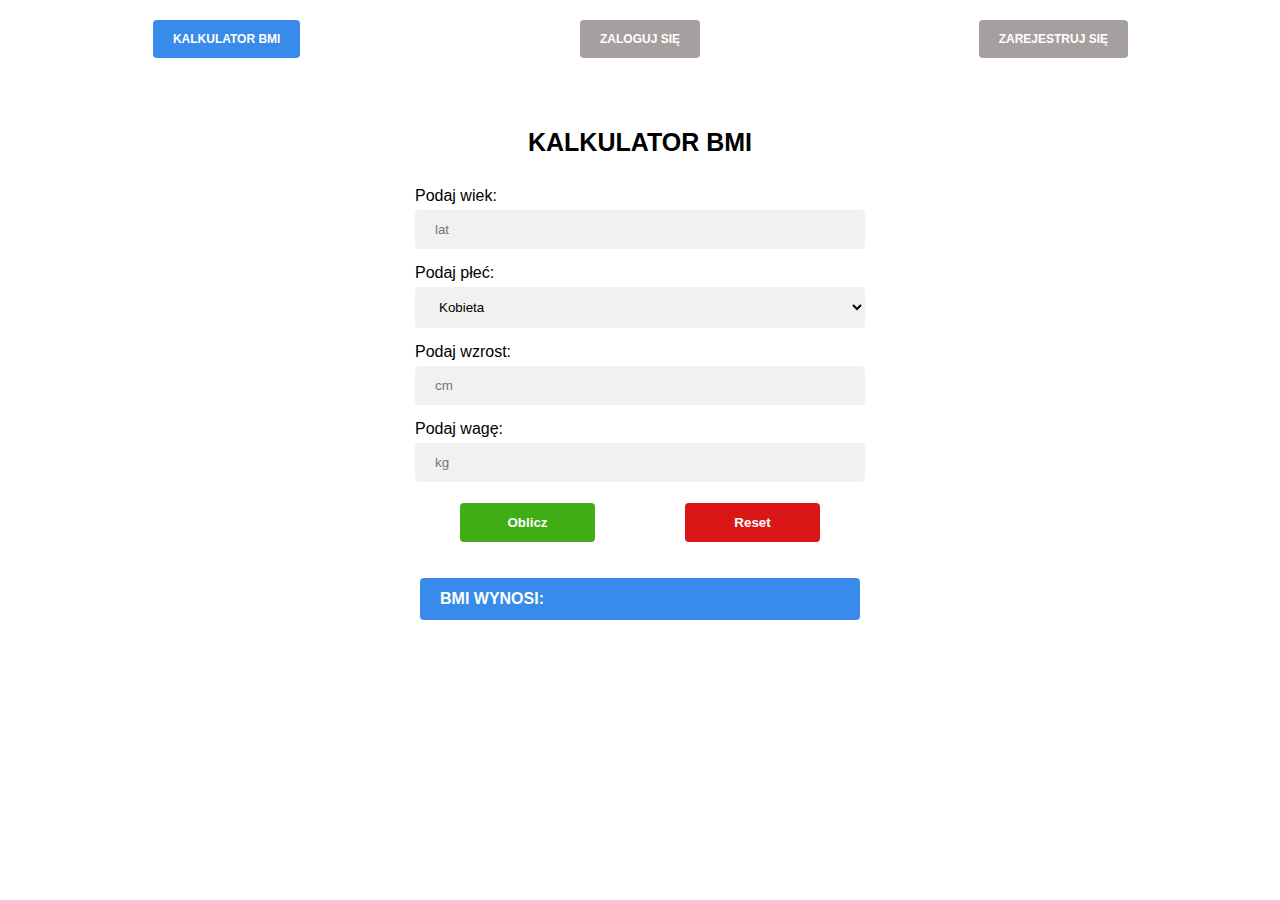
==== index.html @ 0c893aa1 "first commit" ====
<!DOCTYPE html>
<html lang="pl">
<head>
    <meta charset="UTF-8">
    <meta name="viewport" content="width=device-width, initial-scale=1.0">
    <title>Kalkulator BMI</title>
    <link rel="stylesheet" href="styl.css">
</head>
<body>
    <div class="menu">
        <ul>
            <li><a class="active" href="index.html">Kalkulator BMI</a></li>
            <li><a href="logowanie.html">Zaloguj się</a></li>
            <li><a href="rejestracja.html">Zarejestruj się</a></li>
          </ul>


    </div>




<div class="formularz">
<form action="">
    <h1 style="display: flex; justify-content: center; align-items: center;">Kalkulator BMI</h1>
    <label for="age">Podaj wiek:</label>
    <input type="number" id="age" name="age" min="1" step="1" placeholder="lat">

    <label for="gender">Podaj płeć:</label>
    <select name="gender" id="gender">
    <option value="woman">Kobieta</option>
    <option value="men">Mężczyzna</option>
    </select>   

    <label for="height">Podaj wzrost:</label>
    <input type="number" id="height" name="height" min="1"  step="1" placeholder="cm">

    <label for="weight">Podaj wagę:</label>
    <input type="number" id="weight" name="weight" min="1"  step="1" placeholder="kg">
    <div class="buttons">
    <input type="submit" value="Oblicz" id="button">
    <input type="reset" value="Reset" id="button">
    </div>
</form>
     
    <div class="result">
        <p>BMI wynosi:</p>
    </div>
    
    </div>
    
</body>
</html>
---- styl.css ----
*{
    margin: 0;
    padding: 0;
    font-family: Arial, Helvetica, sans-serif;
}
.menu{
    display: flex;
    align-items: center;
    justify-content: center;
}
ul {
    width: 100%;
    display: grid;
    grid-template-columns: repeat(3,1fr);
    grid-auto-rows: auto;
    align-items: center;
    justify-content: space-evenly;
    list-style-type: none;
    margin: 0;
    padding: 20px;
    overflow: hidden;
    background-color: #ffffff;
    
  }
  li{
    max-width: 150px;
    justify-self: center;
    align-self: stretch;
    
  }
  li a {
    display: flex;
    align-items: center;
    color: white;
    text-align: center;
    padding: 12px 20px;
    text-decoration: none;
    border-radius: 4px;
    font-weight: bold;
    background-color: #a59f9f;
    text-transform: uppercase;
    font-size: 12px;
    box-sizing: border-box;
    height: 100%;
  }
  .active {
    background-color: rgb(56, 139, 235);
  }
  
  
  li a:hover {
    background-color: #111;
  }


.formularz{
    margin-top: 50px;
    display: flex;
    flex-direction: column;
    align-items: center;
    width: 100%;
}
form{
    display: flex;
    flex-direction: column;
    width: 450px;  
   
   
}
label{
    margin-top: 10px;
   
}
h1{
  font-size: 25px;
  text-transform: uppercase;
  margin-bottom: 20px;
}
.result{
  margin-top: 20px;
    width: 400px;
    border-radius: 4px;
    padding: 12px 20px;
    background: rgb(56, 139, 235);
    text-transform: uppercase;
    font-weight: bold;
    color: white;
}

input[type=number]{
  width: 100%;
  padding: 12px 20px;
  margin: 5px 0;
  border: none;
  box-sizing: border-box;
  border-radius: 4px;
  background-color: #f1f1f1;
}
select {
    width: 100%;
    padding: 12px 20px;
    margin: 5px 0;
    border: none;
    box-sizing: border-box;
    border-radius: 4px;
    background-color: #f1f1f1;
  }
  input[type=submit]{
  background-color: #41ad16;
  border: none;
  color: white;
  border-radius: 4px;
  padding: 12px 20px;
  text-decoration: none;
  font-weight: bold;
  margin: 8px 0;
  cursor: pointer;
  }
  input[type=reset]{
    background-color: #da1616;
    border: none;
    color: white;
    border-radius: 4px;
    padding: 12px 20px;
    text-decoration: none;
    font-weight: bold;
    margin: 8px 0;
    cursor: pointer;
    }
  .buttons{
    width: 100%;
    display: flex;
    justify-content: space-around;
    margin: 8px 0;
   
    flex-direction: row;

  }
  #button{
    width: 30%;
    display: flex;
    align-items: center;
    justify-content: center;
  }
  @media only screen and (max-width: 520px) {
    li{
      white-space: normal;

    }
      li a {
        font-size: 11px;
       
      }
      .result{
        width: 80%;

      }
      form{
        display: flex;
        flex-direction: column;
        width: 90%;  

    }
  }
    @media only screen and (max-width: 400px) {
     
        li a {
          font-size: 9px;
        }
    }
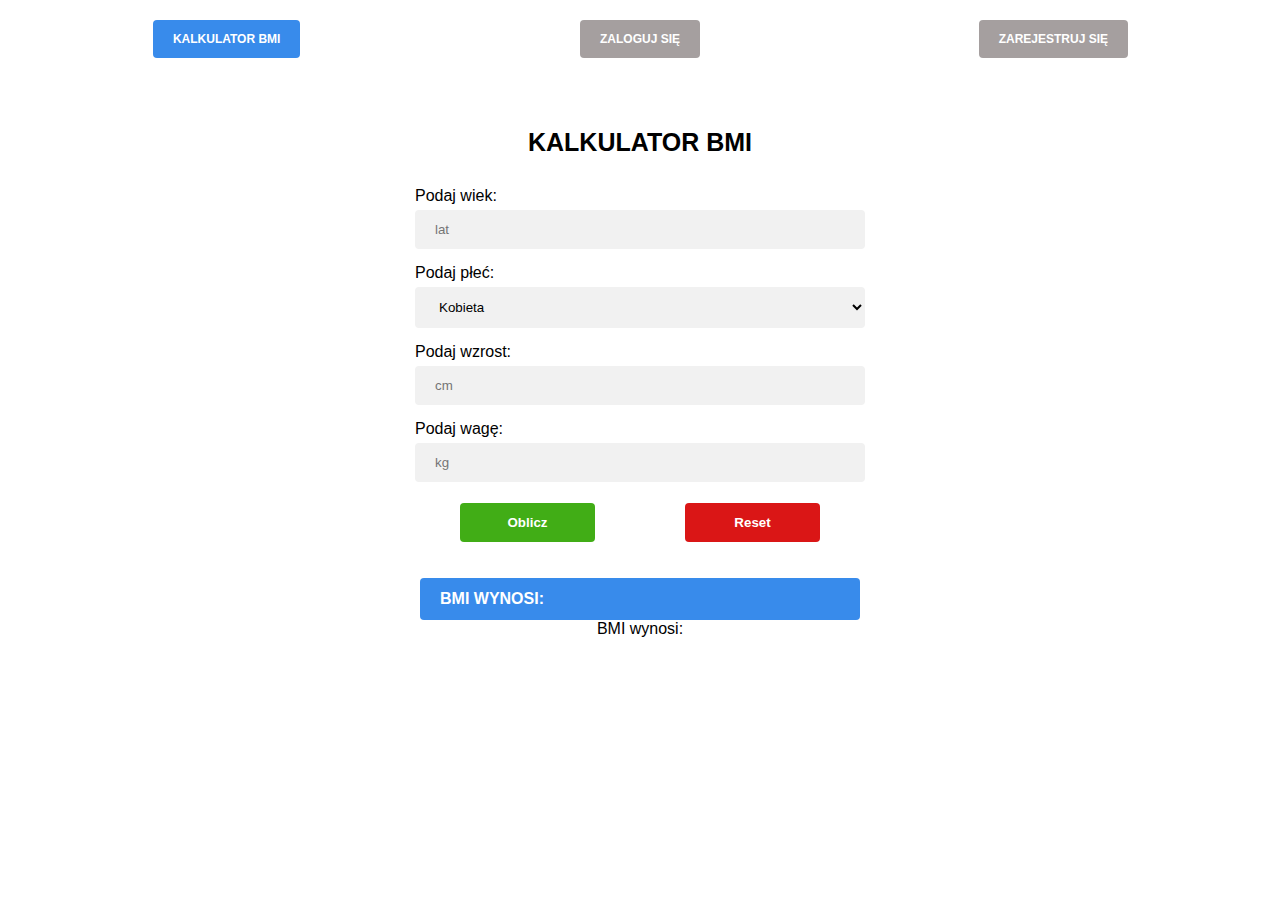
==== commit 39e102ee: "v1" ====
--- a/index.html
+++ b/index.html
@@ -5,6 +5,7 @@
     <meta name="viewport" content="width=device-width, initial-scale=1.0">
     <title>Kalkulator BMI</title>
     <link rel="stylesheet" href="styl.css">
+    <script src="script.js" defer></script>
 </head>
 <body>
     <div class="menu">
@@ -38,13 +39,16 @@
     <label for="weight">Podaj wagę:</label>
     <input type="number" id="weight" name="weight" min="1"  step="1" placeholder="kg">
     <div class="buttons">
-    <input type="submit" value="Oblicz" id="button">
+    <input type="button" value="Oblicz" id="button">
     <input type="reset" value="Reset" id="button">
     </div>
 </form>
      
     <div class="result">
-        <p>BMI wynosi:</p>
+        <p>BMI wynosi: <span id="result"></span></p>
+    </div>
+    <div class="result2">
+        <p>BMI wynosi: <span id="result"></span></p>
     </div>
     
     </div>
--- a/styl.css
+++ b/styl.css
@@ -105,7 +105,7 @@
     border-radius: 4px;
     background-color: #f1f1f1;
   }
-  input[type=submit]{
+  input[type=button]{
   background-color: #41ad16;
   border: none;
   color: white;
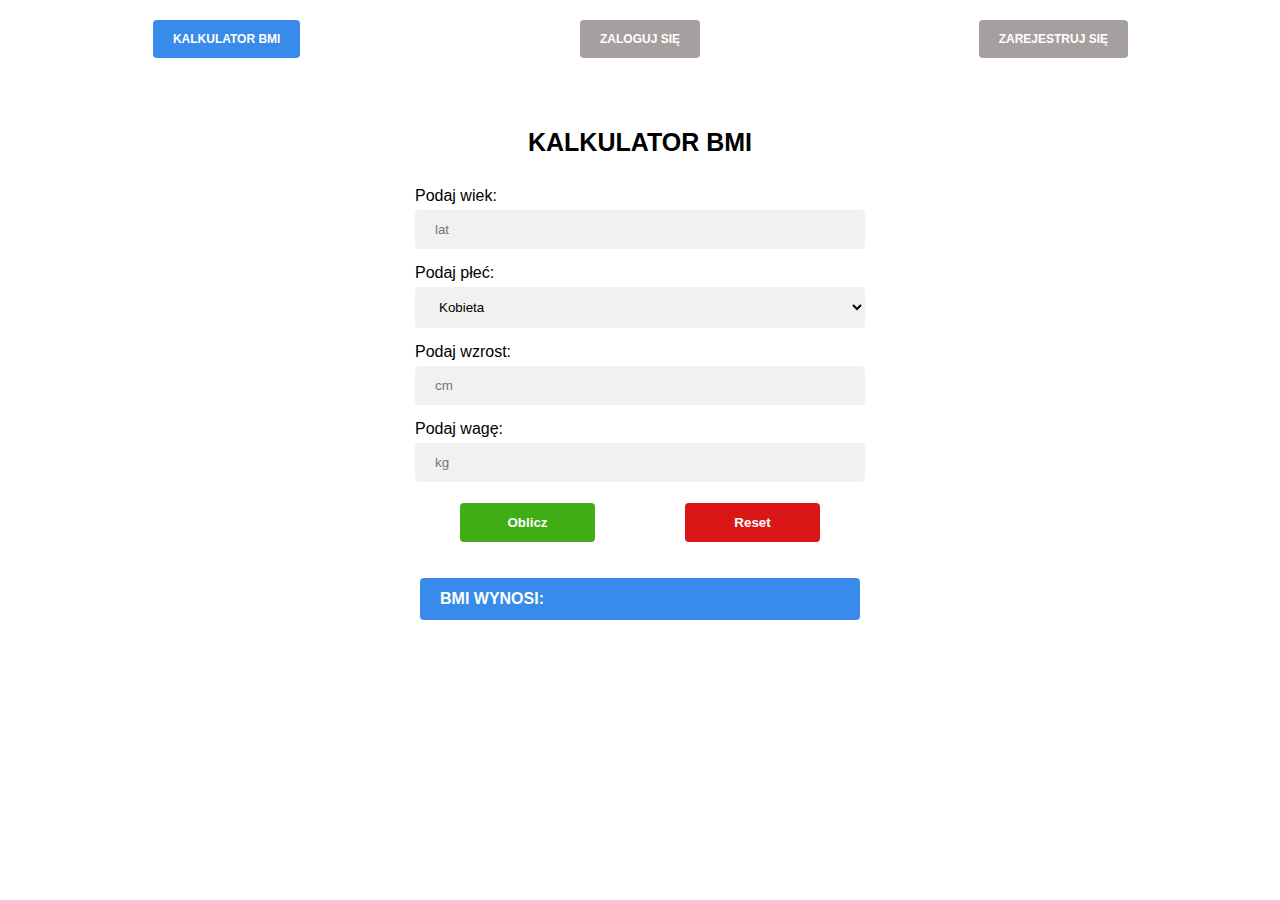
==== commit 5fca117d: "v2" ====
--- a/index.html
+++ b/index.html
@@ -45,11 +45,9 @@
 </form>
      
     <div class="result">
-        <p>BMI wynosi: <span id="result"></span></p>
+        <p>BMI wynosi: <span id="result"></span><span id="result2"></span></p>
     </div>
-    <div class="result2">
-        <p>BMI wynosi: <span id="result"></span></p>
-    </div>
+    
     
     </div>
     
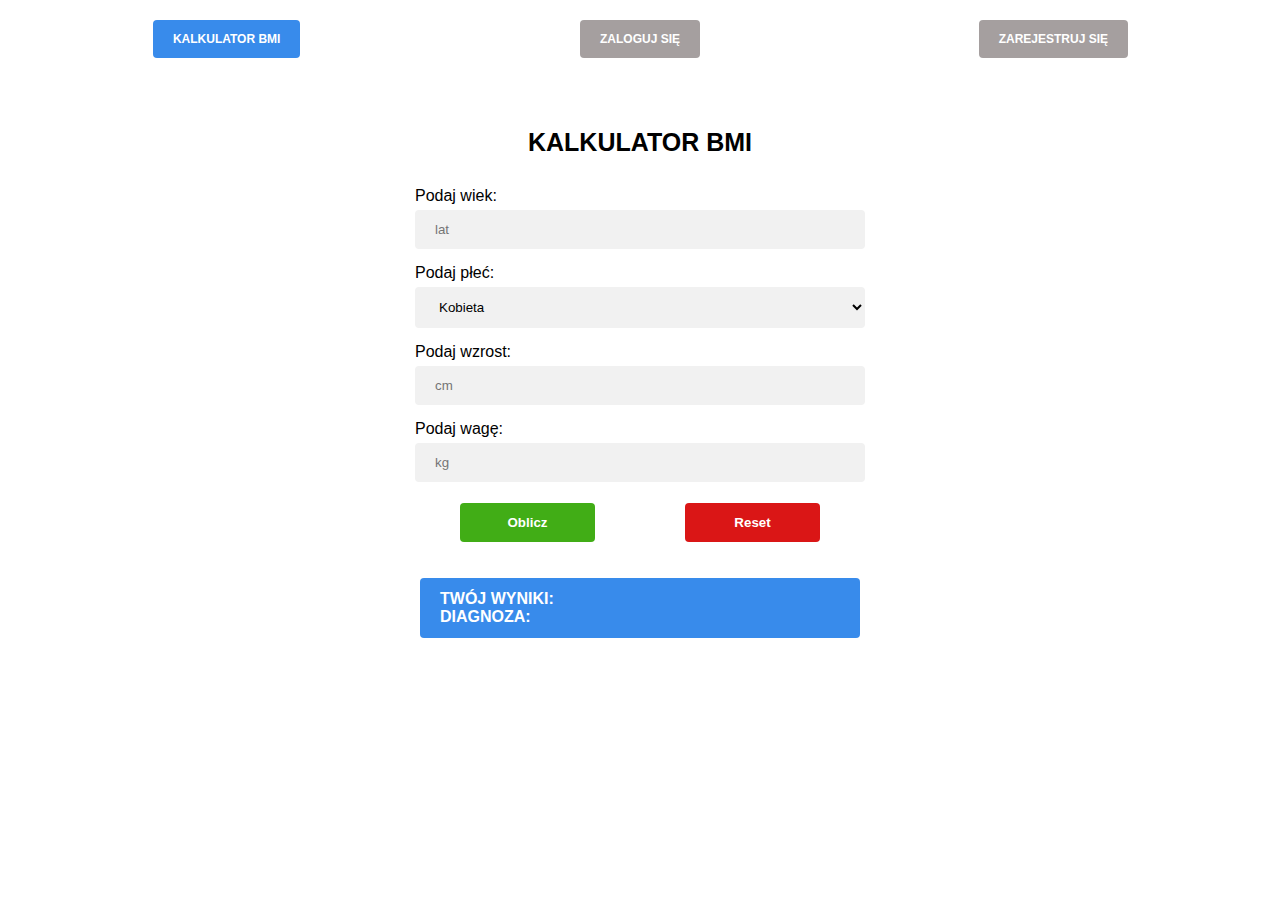
==== commit 99910680: "Update index.html" ====
--- a/index.html
+++ b/index.html
@@ -45,11 +45,12 @@
 </form>
      
     <div class="result">
-        <p>BMI wynosi: <span id="result"></span><span id="result2"></span></p>
+        <p>Twój wyniki: <span id="result"></span></p>
+        <p>Diagnoza: <span id="result2"></span></p>
     </div>
     
     
     </div>
     
 </body>
-</html>+</html>
